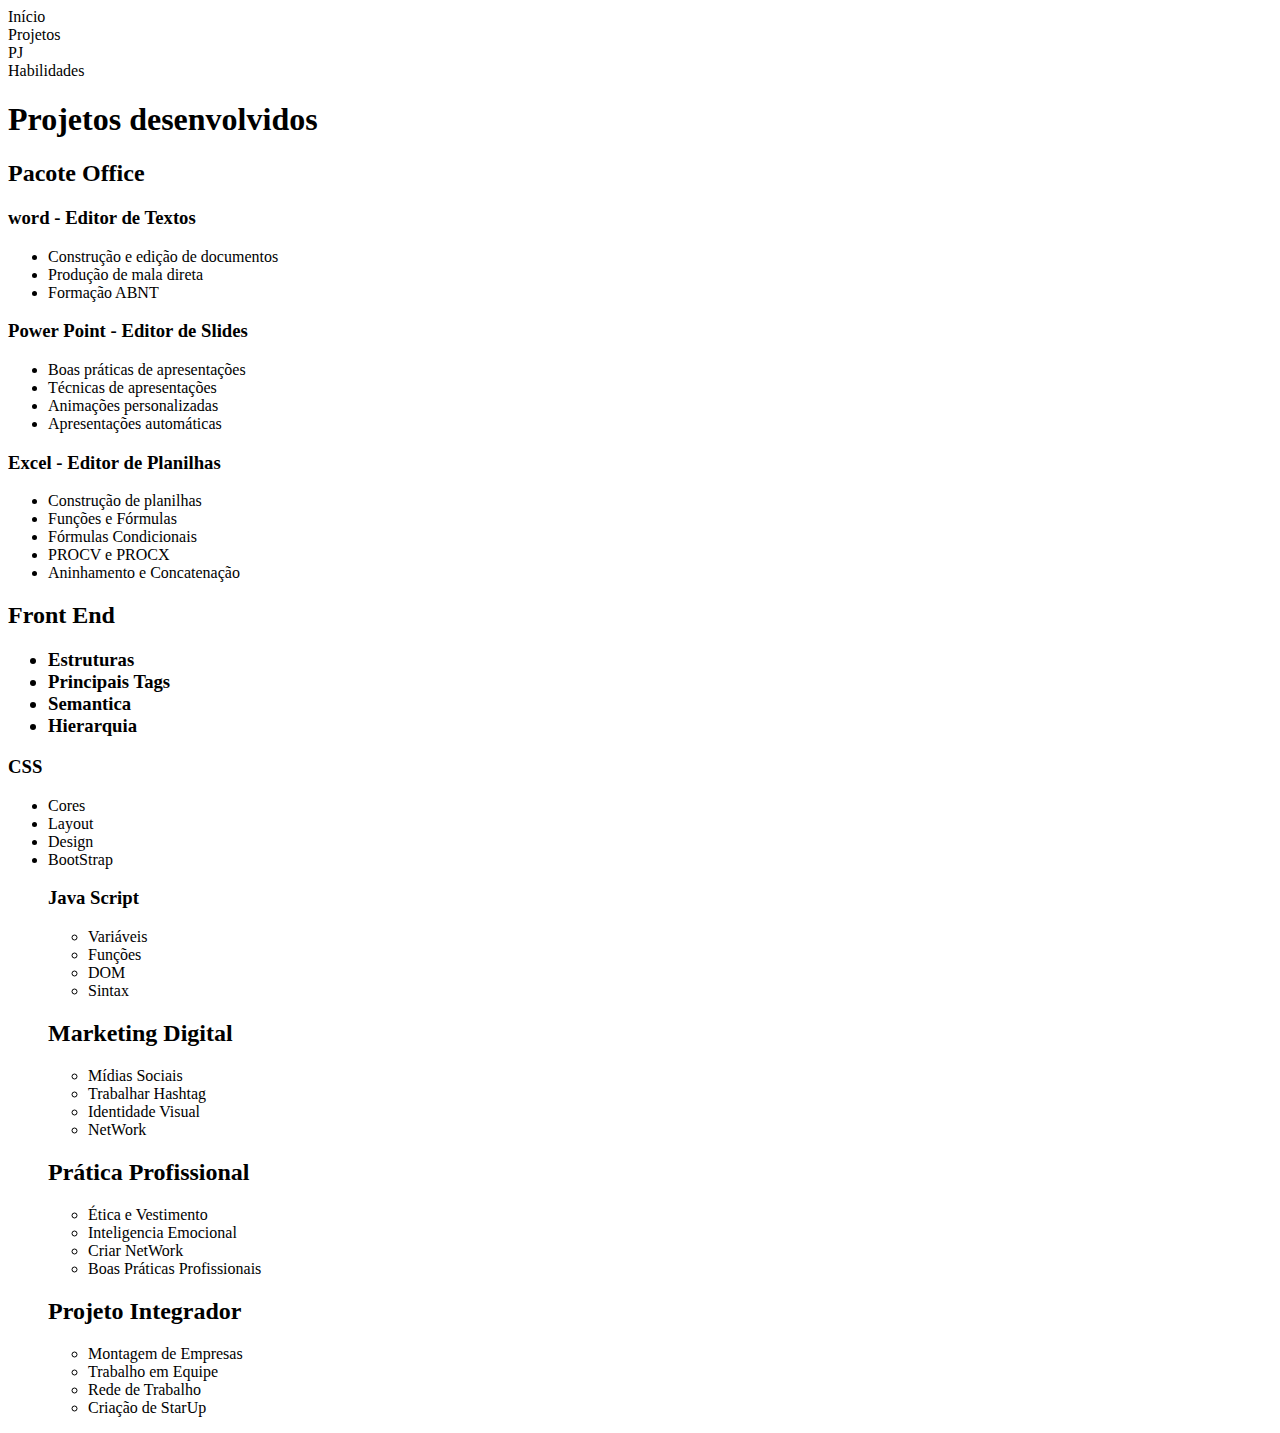
==== projetos.html @ 1841686b "Add files via upload" ====
<!DOCTYPE html>
<html lang="pt-br">
<head>
    <meta charset="UTF-8">
    <meta name="viewport" content="width=device-width, initial-scale=1.0">
    <title>Projetos-Lara Kawany</title>
    <link rel="shortcut icon" href="/imagens/Favicon.png" type="image/x-icon">
    <link rel="stylesheet" href="css/Menu.css">
    <link rel="stylesheet" href="css/textos.css">
</head>
<body>
    <div id="conteudo">
        <div id="navegacao">
            <nav>
                <a href="index.html"></a><div class="menu">Início</div></a>
                <a href="projetos.html"></a><div class="menu">Projetos</div></a>
                <a href="pj.html"></a><div class="menu">PJ</div></a>
                <a href="habilidades.html"></a><div class="menu">Habilidades</div></a>
            </nav>
        </div>
        <h1>Projetos desenvolvidos</h1>
        <div id="office">
            <H2>Pacote Office</H2>
            <h3>word - Editor de Textos</h3>
            <ul>
                <li>Construção e edição de documentos</li>
                <li>Produção de mala direta</li>
                <li>Formação ABNT</li>
            </ul>
            <h3>Power Point - Editor de Slides</h3>
            <ul>
                <li>Boas práticas de apresentações</li>
                <li>Técnicas de apresentações</li>
                <li>Animações personalizadas</li>
                <li>Apresentações automáticas</li>
            </ul>
            <h3>Excel - Editor de Planilhas</h3>
            <ul>
                <li>Construção de planilhas</li>
                <li>Funções e Fórmulas</li>
                <li>Fórmulas Condicionais</li>
                <li>PROCV e PROCX</li>
                <li>Aninhamento e Concatenação</li>
            </ul>
    </div>
    <div id="frontEnd">
        <h2>Front End</h2>
        <div class="bloco">
            <h3><HTML</h3>
            <ul>
                <li>Estruturas</li>
                <li>Principais Tags</li>
                <li>Semantica</li>
                <li>Hierarquia</li>
            </ul>
        </div>
        <div class="bloco">
            <h3>CSS</h3>
            <ul>
                <li>Cores</li>
                <li>Layout</li>
                <li>Design</li>
                <li>BootStrap</li>
               
         <div class="bloco">
              <h3>Java Script</h3>
              <ul>
                  <li>Variáveis</li>
                  <li>Funções</li>
                  <li>DOM</li>
                  <li>Sintax</li>
            </ul>
        </div>
        <div id="marketing" class="bloco">
            <h2>Marketing Digital</h2>
            <ul>
                <li>Mídias Sociais</li>
                <li>Trabalhar Hashtag</li>
                <li>Identidade Visual</li>
                <li>NetWork</li>
            </ul>
        </div>
        <div class="bloco">
            <h2>Prática Profissional</h2>
            <ul>
                <li>Ética e Vestimento</li>
                <li>Inteligencia Emocional</li>
                <li>Criar NetWork</li>
                <li>Boas Práticas Profissionais</li>
            </ul>
    </div>
    <div class="bloco">
        <h2>Projeto Integrador</h2>
        <ul>
            <li>Montagem de Empresas</li>
            <li>Trabalho em Equipe</li>
            <li>Rede de Trabalho</li>
            <li>Criação de StarUp</li>
        </ul>
    </div>
</div>
</body>
</html>
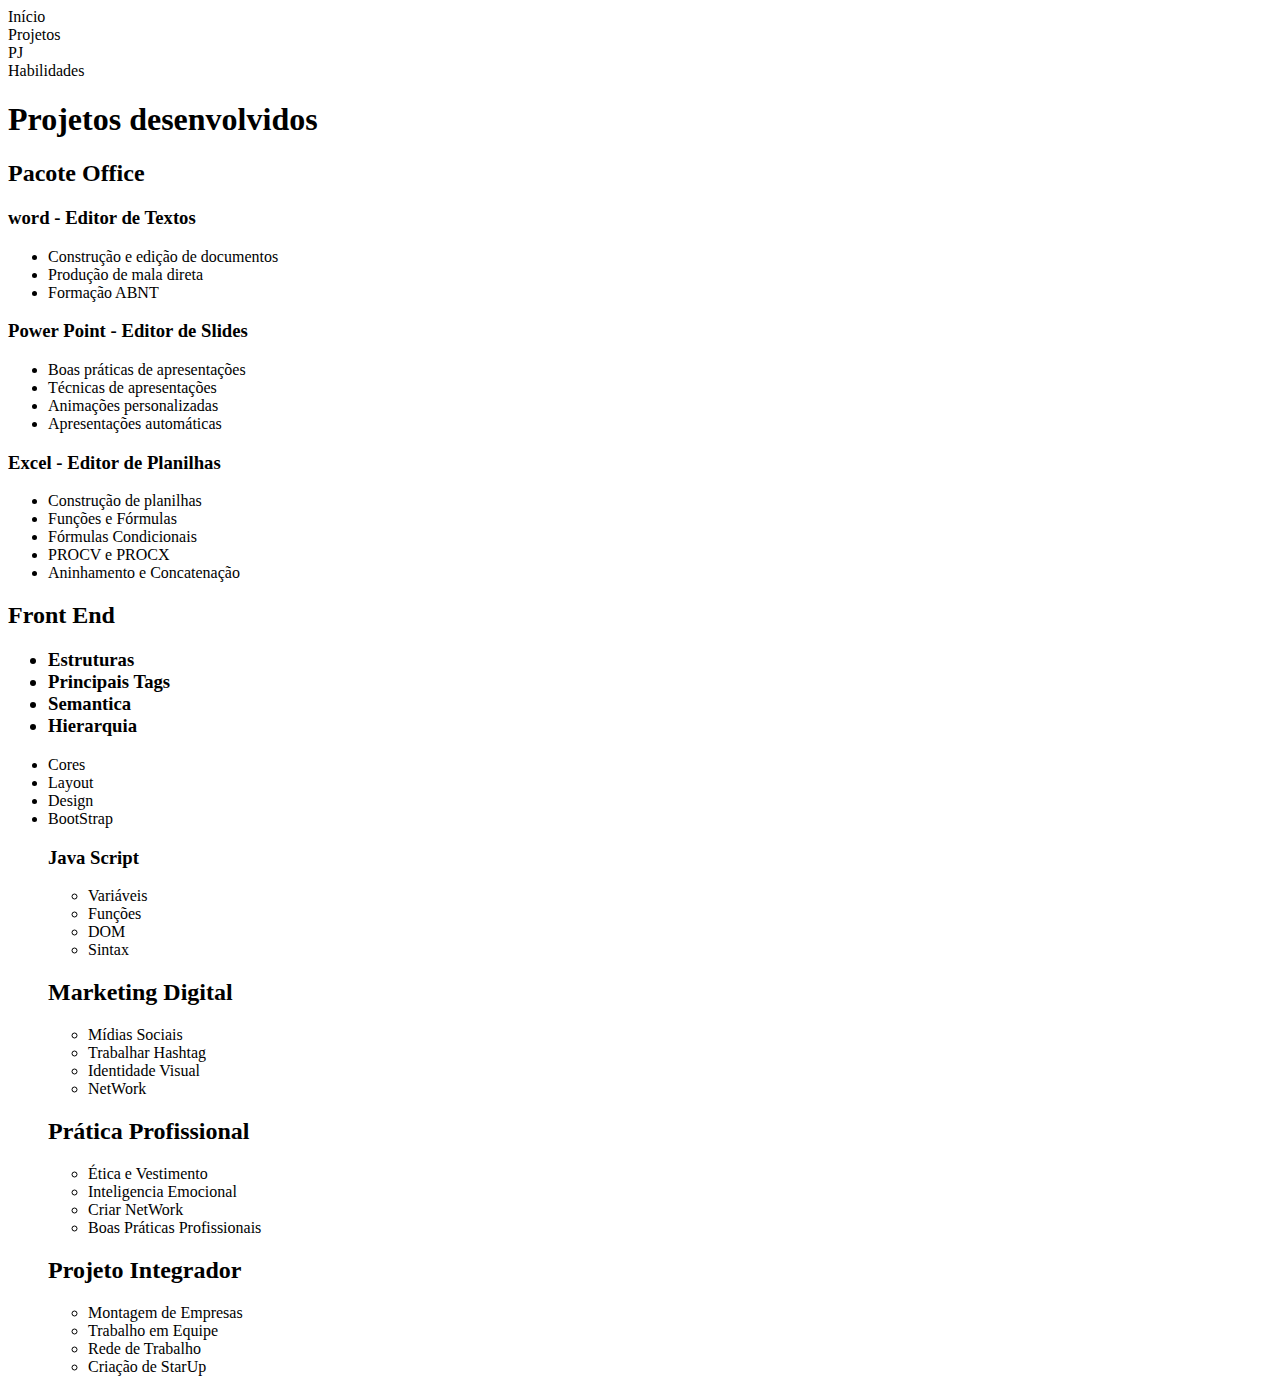
==== commit ed338569: "Update projetos.html" ====
--- a/projetos.html
+++ b/projetos.html
@@ -4,9 +4,9 @@
     <meta charset="UTF-8">
     <meta name="viewport" content="width=device-width, initial-scale=1.0">
     <title>Projetos-Lara Kawany</title>
-    <link rel="shortcut icon" href="/imagens/Favicon.png" type="image/x-icon">
-    <link rel="stylesheet" href="css/Menu.css">
-    <link rel="stylesheet" href="css/textos.css">
+    <link rel="shortcut icon" href="Favicon.png" type="image/x-icon">
+    <link rel="stylesheet" href="/Menu.">
+    <link rel="stylesheet" href="/textos.">
 </head>
 <body>
     <div id="conteudo">
@@ -55,7 +55,7 @@
             </ul>
         </div>
         <div class="bloco">
-            <h3>CSS</h3>
+            <h3></h3>
             <ul>
                 <li>Cores</li>
                 <li>Layout</li>
@@ -100,4 +100,4 @@
     </div>
 </div>
 </body>
-</html>+</html>
